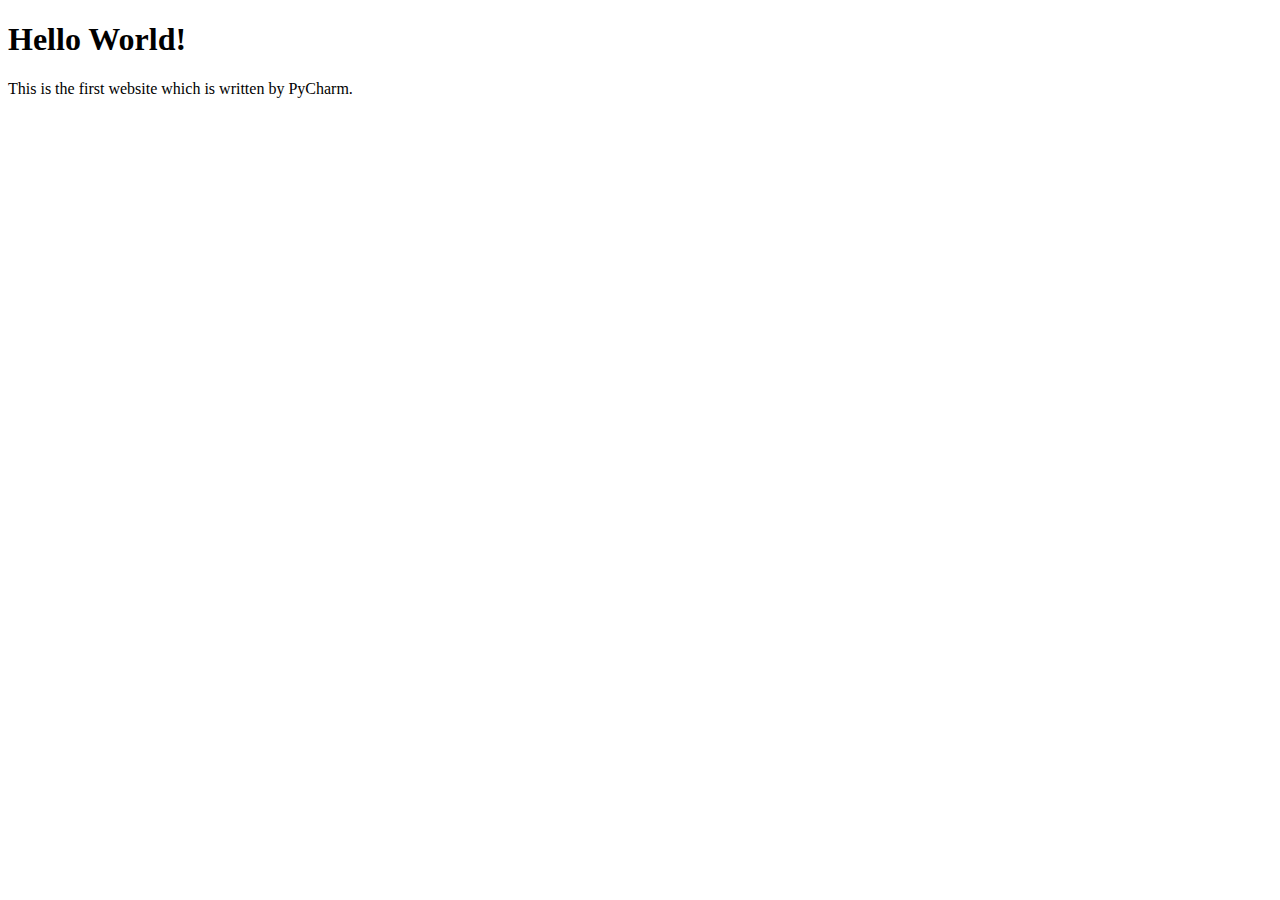
==== index.html @ 4d62bed9 "the first step of my website" ====
<!DOCTYPE html>
<html lang="en">
<head>
    <meta charset="UTF-8">
    <title>This is my first website</title>
</head>
<body>
    <h1>Hello World!</h1>
    <p>This is the first website which is written by PyCharm.</p>
</body>
</html>
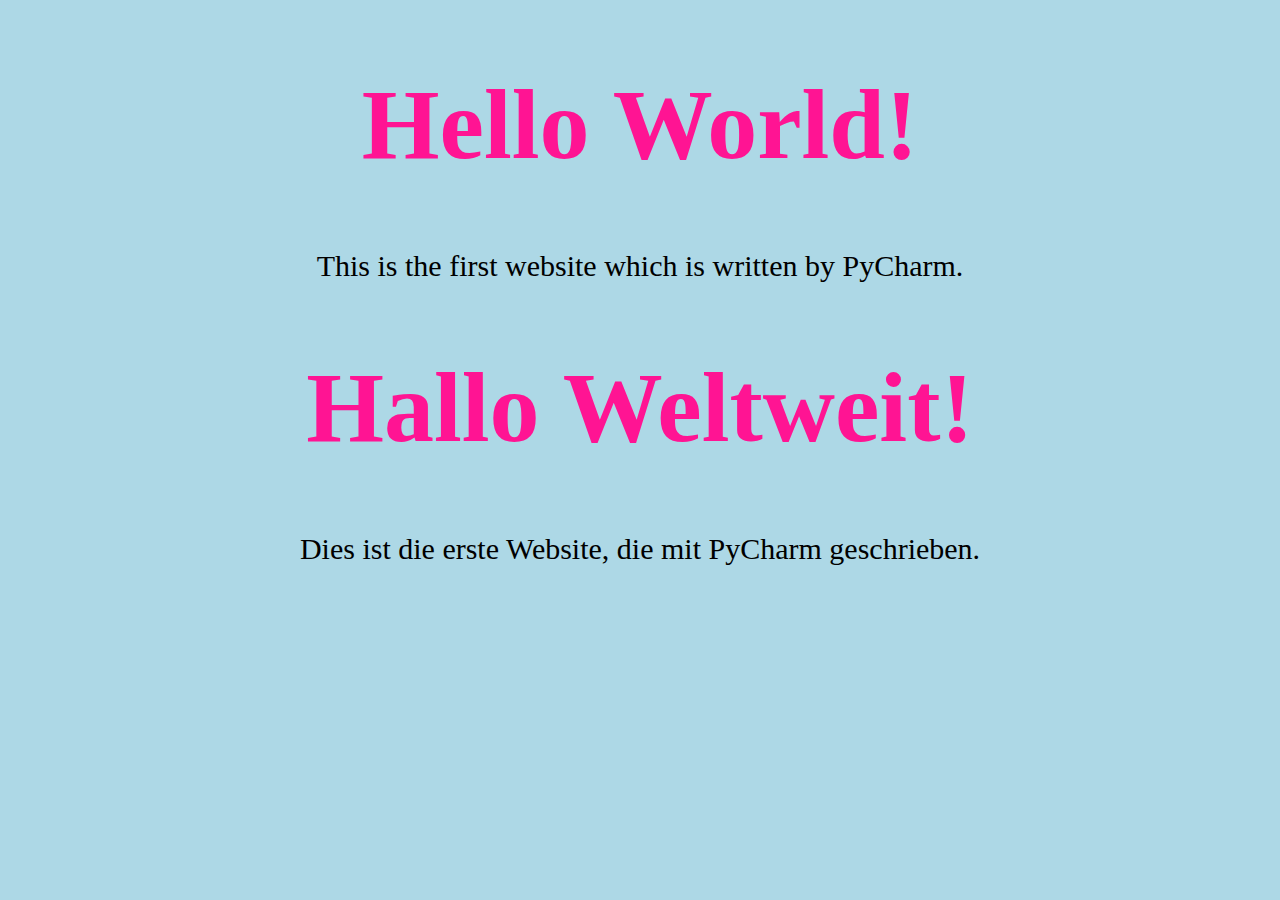
==== commit 8a91b0a4: "update" ====
--- a/index.html
+++ b/index.html
@@ -3,11 +3,14 @@
 <head>
     <meta charset="UTF-8">
     <title>This is my first website</title>
+    <link rel="stylesheet" href="style.css">
 </head>
 <body>
     <h1>Hello World!</h1>
     <p>This is the first website which is written by PyCharm.</p>
 </body>
+    <h1>Hallo Weltweit!</h1>
+    <p>Dies ist die erste Website, die mit PyCharm geschrieben.</p>
 </html>
 
 
--- a/style.css
+++ b/style.css
@@ -0,0 +1,16 @@
+body {
+  background-color: lightblue;
+}
+
+h1 {
+  font-family: "Segoe Print";
+  color: deeppink;
+  font-size: 100px;
+  text-align: center;
+}
+
+p {
+  font-family: "Arial Black";
+  font-size: 30px;
+  text-align: center;
+}
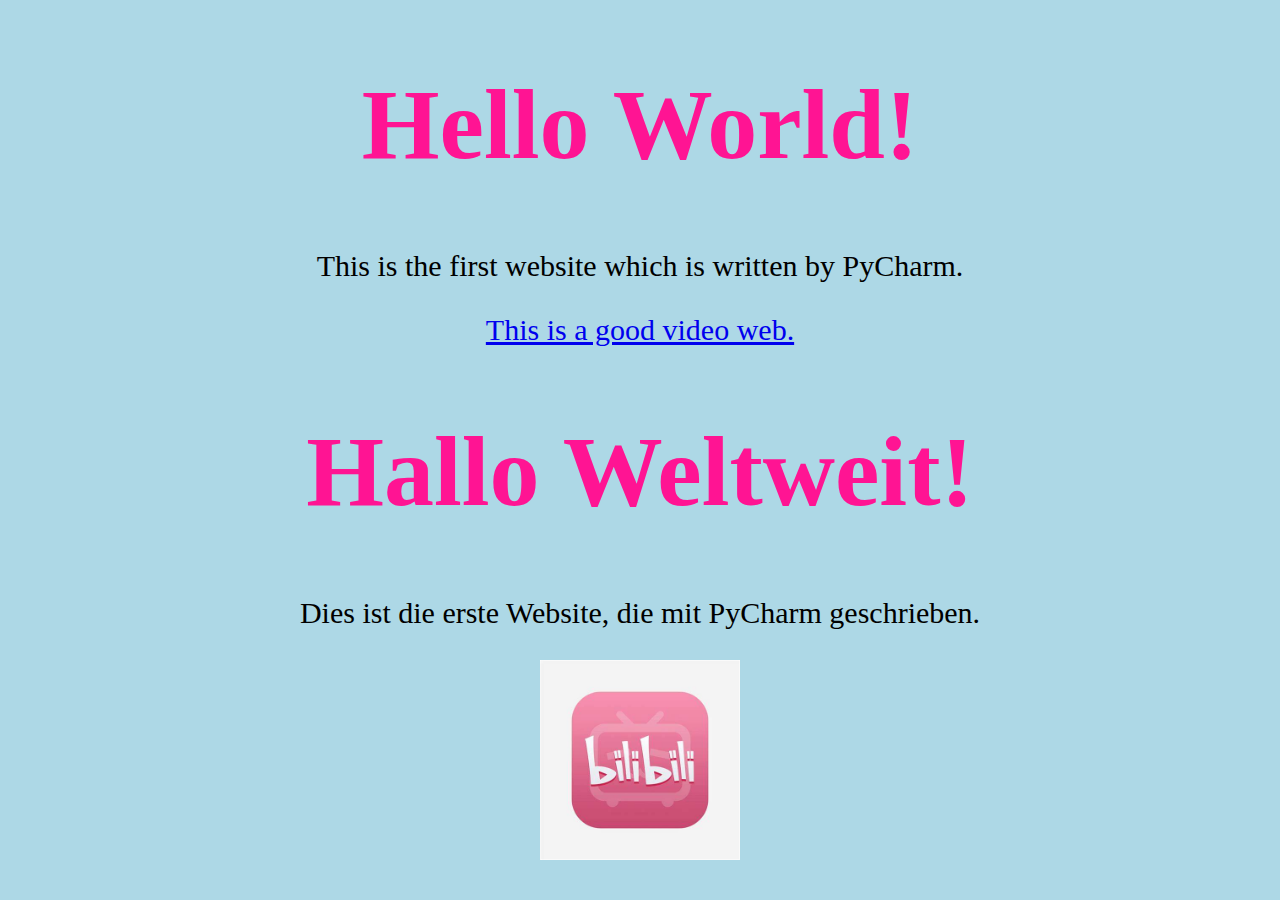
==== commit 83a303c1: "update" ====
--- a/index.html
+++ b/index.html
@@ -8,9 +8,11 @@
 <body>
     <h1>Hello World!</h1>
     <p>This is the first website which is written by PyCharm.</p>
-</body>
+    <a href="https://www.bilibili.com" style="display: block; margin: auto;">This is a good video web.</a>
     <h1>Hallo Weltweit!</h1>
     <p>Dies ist die erste Website, die mit PyCharm geschrieben.</p>
+    <img src="bilibili.jpg" alt="bilibili.com" style="display: block; margin: auto;"width="200" height="200">
+</body>
 </html>
 
 
--- a/style.css
+++ b/style.css
@@ -1,10 +1,11 @@
 body {
   background-color: lightblue;
+  background-attachment: fixed;
 }
 
 h1 {
+  color: deeppink;
   font-family: "Segoe Print";
-  color: deeppink;
   font-size: 100px;
   text-align: center;
 }
@@ -14,3 +15,12 @@
   font-size: 30px;
   text-align: center;
 }
+
+a {
+  font-size: 30px;
+  text-align: center;
+}
+
+img {
+   text-align: center;
+}
